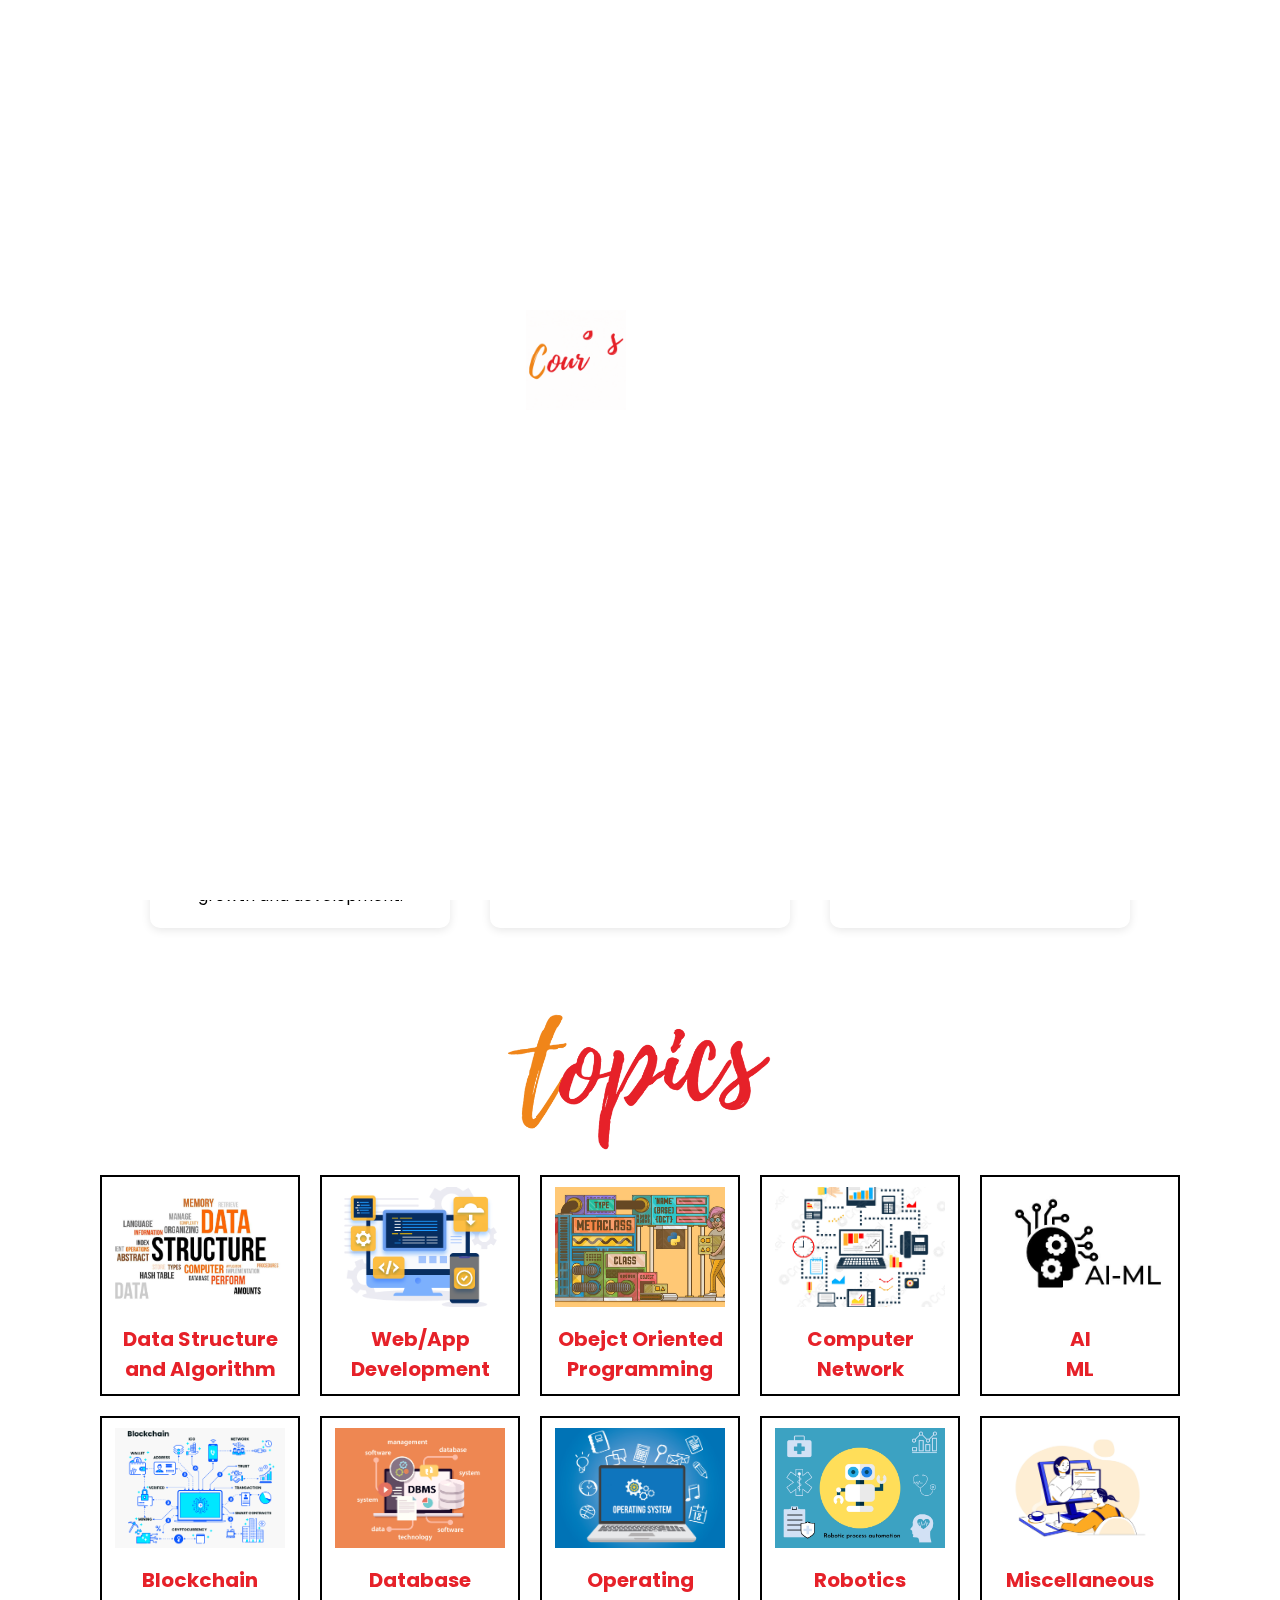
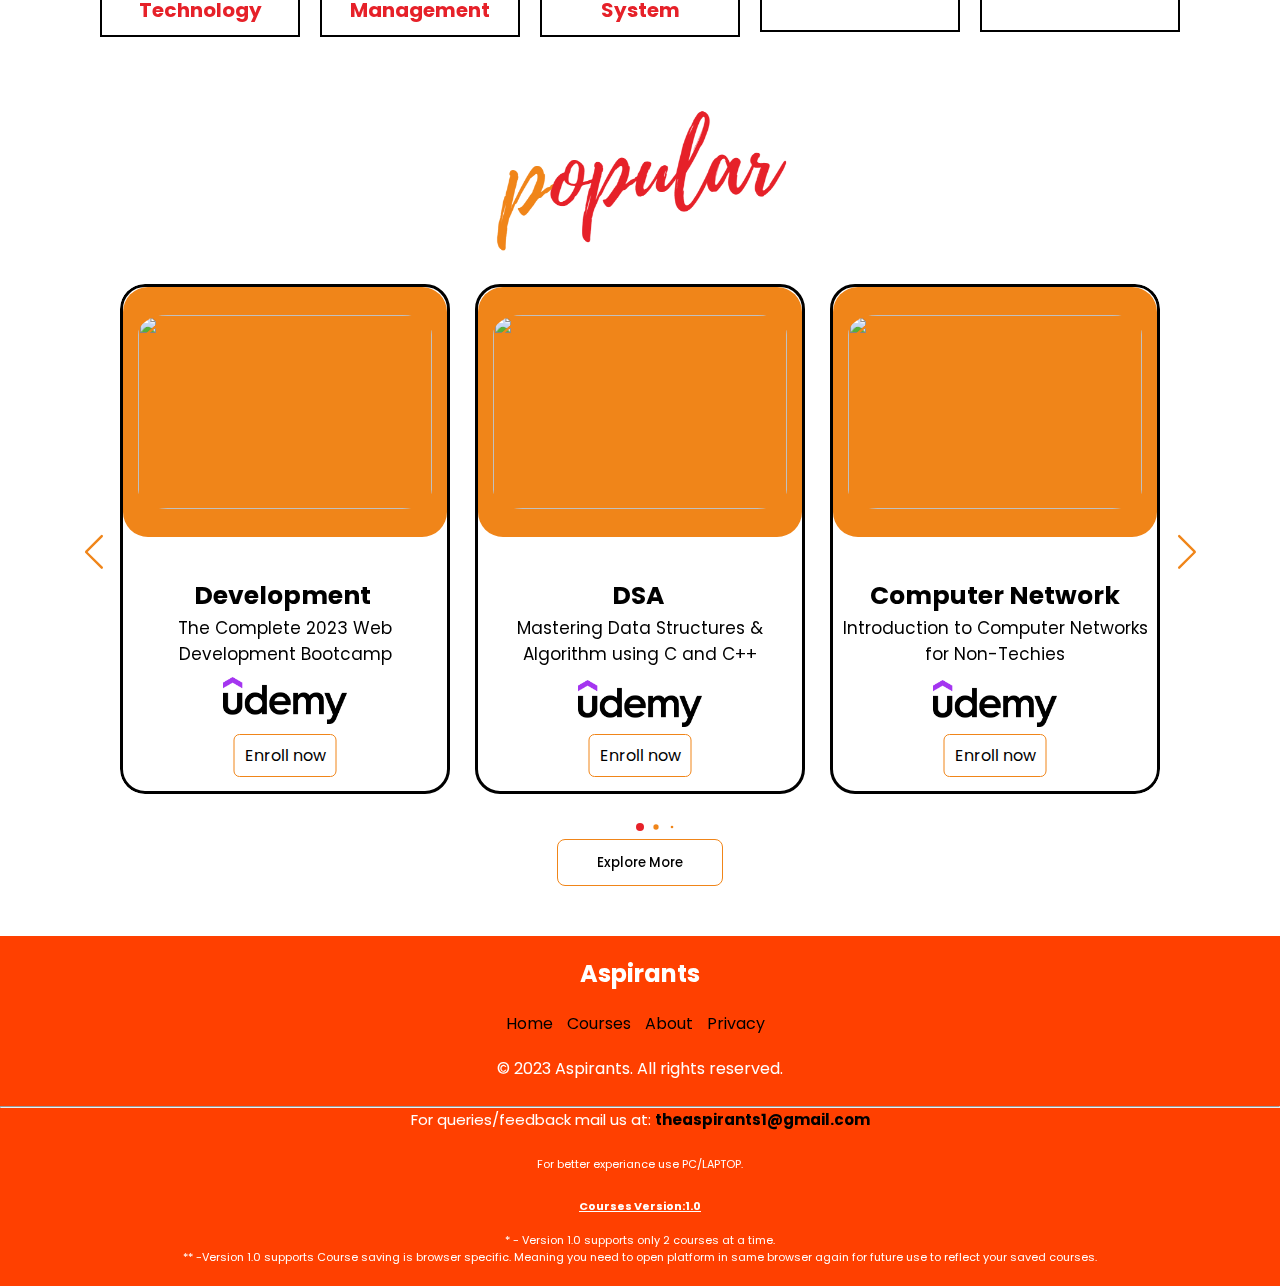
==== index.html @ cbcbfde6 "first commit" ====
<!DOCTYPE html>
<html>

<head>

  <!-- Google tag (gtag.js) -->
  <script async src="https://www.googletagmanager.com/gtag/js?id=G-E3HNRZ7V4F"></script>
  <script>
    window.dataLayer = window.dataLayer || [];
    function gtag(){dataLayer.push(arguments);}
    gtag('js', new Date());
  
    gtag('config', 'G-E3HNRZ7V4F');
  </script>


  
  <title>Courses by Aspirants</title>
  <link rel="shortcut icon" type="image/png" href="asp_v_om.png">
  <link rel="stylesheet" href="https://unpkg.com/swiper/swiper-bundle.min.css">
  <link rel="stylesheet" href="style.css">
  <link rel="stylesheet" href="style_new.css">
  <link rel="stylesheet" href="cart.css">
  <link rel="stylesheet" href="feature.css">
</head>

<body>

  <!--
    DEVELOPED BY-Vyom,Parth,Heet,Tirth
    THIS IS COURSE LISTING PLATFORM.
    SOLELY FOR PROJECT AND LEARNING PURPOSE 
    -->
    <!-- /*
    FINAL 
    */ -->

  
  <div id="loader">
    <div class="loader-logo"></div>
  </div>

  <div class="navbar">
    <div class="logo">
      <img src="asp_wide_crs.png" alt="Logo">
    </div>
    <div class="nav-links">
      <!-- Add your navigation links here -->
      <a href="index.html">Home</a>
      <a href="crs.html">Courses</a>
      <!-- <a href="about.html">About</a> -->
      <!-- <a href="ctc.html">Contact</a> -->
      <a href="cart.html"><img src="cart-2.png" id="cart-icon"></a><span id="cart-count"></span></a>
    </div>
  </div>

  <div class="main-body">
    <div class="container">
      <!-- <div class="logo-container">
        <img src="asp_v_om.png" alt="Aspirants Logo" class="logo">
      </div> -->
      <h1 class="main-title">Hey Aspirant..</h1>
      <p class="main-description">Welcome to our comprehensive course listing platform, where knowledge meets
        opportunity! We
        invite you to explore an extensive collection of courses from various disciplines and gain access to a world of
        learning like never before. Whether you are a student seeking to expand your academic horizons, a professional
        looking to enhance your skillset, or an individual passionate about personal growth, our platform offers a
        diverse range of courses to cater to your unique interests and goals.</p>
    </div>
  </div>

  <div class="feature-section">
    <div class="container">
      <div class="sec" id="sec_f">
        <img src="feature_banner.png" alt="" srcset="">
      </div>
      <div class="feature-cards">
        <div class="feature-card">
          <h3 class="feature-card-title">Wide Range of Courses</h3>
          <p class="feature-card-description"><b>Courses</b> platform gives access to over 1000
            diverse courses spanning a wide range of subjects, ensuring ample opportunities for intellectual growth and
            development.</p>
        </div>
        <div class="feature-card">
          <h3 class="feature-card-title">Comparision</h3>
          <p class="feature-card-description">You can add courses* for quick Comparision, and in new pop-up window you'll have side-by-side listing.</p>
        </div>
        <div class="feature-card">
          <h3 class="feature-card-title">Saving Courses</h3>
          <p class="feature-card-description">Now you can save courses and can access** them any time from save button on top-right corner.</p>
        </div>
        <!-- <div class="feature-card">
          <h3 class="feature-card-title">Centralization</h3>
          <p class="feature-card-description">We provide a one stop solution where you as a student and buyer has power to choose most right for you. No need to wander around many individual sites.</p>
        </div>
         -->
      </div>
    </div>
  </div>
  <div class="sec">
    <img src="topic.png" alt="" srcset="">
  </div>
  <div class="secondary">

    <script>
      function tagDirect(n) {
        forTagDirect = ["Data Structure and Algorithm", "Development",
          "OOPS", "Computer Network", "Machine Learning", "Blockchain",
          "DBMS", "Operating System",
          "Robotics", "Miscellaneous"];
        localStorage.setItem("inputValue", forTagDirect[n]);
      }
    </script>

    <a href="crs.html">
      <div class="topic-card" onclick="tagDirect(0)">
        <img src="dsa.jpg" alt="dsa">
        <h3>Data Structure and Algorithm</h3>
      </div>
    </a>

    <a href="crs.html">
      <div class="topic-card" onclick="tagDirect(1)">
        <img src="web_app.png" alt="Devlopment">
        <h3>Web/App Development</h3>
      </div>
    </a>

    <a href="crs.html">
      <div class="topic-card" onclick="tagDirect(2)">
        <img src="oop.jpg" alt="dsa">
        <h3>Obejct Oriented Programming</h3>
      </div>
    </a>

    <a href="crs.html">
      <div class="topic-card" onclick="tagDirect(3)">
        <img src="computer_network.jpg" alt="Computer Network">
        <h3>Computer Network</h3>
      </div>
    </a>

    <a href="crs.html">
      <div class="topic-card" onclick="tagDirect(4)">
        <img src="AI_ML.jpg" alt="AI/ML">
        <h3>AI<br>ML</h3>
      </div>
    </a>

    <a href="crs.html">
      <div class="topic-card" onclick="tagDirect(5)">
        <img src="blockchain.png" alt="Blockchain Technology">
        <h3>Blockchain Technology</h3>
      </div>
    </a>

    <a href="crs.html">
      <div class="topic-card" onclick="tagDirect(6)">
        <img src="DBMS.png" alt="DBMS">
        <h3>Database Management</h3>
      </div>
    </a>

    <a href="crs.html">
      <div class="topic-card" onclick="tagDirect(7)">
        <img src="os.jpg" alt="OS">
        <h3>Operating System</h3>
      </div>
    </a>

    <a href="crs.html">
      <div class="topic-card" onclick="tagDirect(8)">
        <img src="robotics.webp" alt="Robotics">
        <h3>Robotics</h3>
        <br>
      </div>
    </a>

    <a href="crs.html">
      <div class="topic-card" onclick="tagDirect(9)">
        <img src="miss-2.webp" alt="Miscellaneous">
        <h3>Miscellaneous</h3>
        <br>
      </div>
    </a>
  </div>







  <div class="sec">
    <img src="popular.png" alt="" srcset="" style="margin-top: 60px;">
  </div>
  <!-- <div id="cards-container"></div> -->
  <div class="body_new">
    <div class="slide-container swiper nw">
      <div class="slide-content" style="padding-right:0px;">
        <div class="card-wrapper swiper-wrapper">
          <div class="card-2 swiper-slide">

            <div class="image-content">
              <span class="overlay"></span>

              <div class="card-image">
                <img src="https://miro.medium.com/v2/resize:fit:750/0*QmxDMtQShSHGzC6v.jpg" alt="" class="card-img">
              </div>
            </div>

            <div class="card-content">
              <h2 class="name_new">Development</h2>
              <p class="description_new" style="margin-left:0px;margin-right:0px;">The Complete 2023 Web Development
                Bootcamp</p>
              <hr style="width: 0px; height: 10px;opacity: 0;">
              <img src="udemy.png" class="logo_new">
              <hr style="width: 0px; height: 17px;opacity: 0;">


            </div>
            <div class="naruto">
              <a href="https://www.udemy.com/course/the-complete-web-development-bootcamp/" target="_blank">
                <button class="button-2">Enroll now</button>
              </a>
            </div>
          </div>
          <div class="card-2 swiper-slide">
            <div class="image-content">
              <span class="overlay"></span>

              <div class="card-image">
                <img src="https://img-c.udemycdn.com/course/750x422/2121018_9de5_5.jpg" alt="" class="card-img">
              </div>
            </div>

            <div class="card-content">
              <h2 class="name_new">DSA</h2>
              <p class="description_new_dsa" style="margin-right:0px;margin-left:0px;">Mastering Data Structures &
                Algorithm using C and C++</p>
              <hr style="width: 0px; height: 13px;opacity: 0;">
              <img src="udemy.png" class="logo_new">
              <hr style="width: 0px; height: 13.5px;opacity: 0;">


            </div>
            <div class="naruto">

              <a href="https://www.udemy.com/course/datastructurescncpp/?utm_source=adwords&utm_medium=udemyads&utm_campaign=LongTail_la.EN_cc.INDIA&utm_content=deal4584&utm_term=_._ag_77882236463_._ad_533093955810_._kw__._de_c_._dm__._pl__._ti_dsa-1007766171312_._li_1007753_._pd__._&matchtype=&gclid=CjwKCAjwqZSlBhBwEiwAfoZUIH84Pq1VFcwDQSObyh7s375L75HfxCMCLvJiZz5rmFoZ-eI2v208ehoCTLYQAvD_BwE"
                target="_blank">
                <button class="button-2">Enroll now</button>
              </a>
            </div>
          </div>
          <div class="card-2 swiper-slide">
            <div class="image-content">
              <span class="overlay"></span>

              <div class="card-image">
                <img src="https://www.simplilearn.com/ice9/free_resources_article_thumb/Types_of_Networks_1.png" alt=""
                  class="card-img">
              </div>
            </div>

            <div class="card-content">
              <h2 class="name_new" style="margin-right:0px;margin-left:0px;">Computer Network</h2>
              <p class="description_new" style="margin-right:0px;margin-left:0px;">Introduction to Computer Networks for
                Non-Techies</p>
              <hr style="width: 0px; height: 13px;opacity: 0;">
              <img src="udemy.png" class="logo_new">
              <hr style="width: 0px; height: 17px;opacity: 0;">


            </div>
            <div class="naruto">

              <a href="https://www.udemy.com/course/introduction-to-computer-networks/?utm_source=adwords&utm_medium=udemyads&utm_campaign=LongTail_la.EN_cc.INDIA&utm_content=deal4584&utm_term=_._ag_77882236223_._ad_533093955804_._kw__._de_c_._dm__._pl__._ti_dsa-1007766171032_._li_1007753_._pd__._&matchtype=&gclid=CjwKCAjwqZSlBhBwEiwAfoZUICKw8AEDcfUSJJHLtjZYVicjCH7XZqqQIPWpttZb96fNe3O3aZDBFRoCKnQQAvD_BwE"
                target="_blank">
                <button class="button-2">Enroll now</button>
              </a>
            </div>
          </div>
          <div class="card-2 swiper-slide">
            <div class="image-content">
              <span class="overlay"></span>

              <div class="card-image">
                <img
                  src="https://img.freepik.com/premium-photo/blockchain-technology-with-abstract-background-blockchain-inscription-abstract-technology-cube-3d-render_120871-987.jpg?w=2000"
                  alt="" class="card-img">
              </div>
            </div>

            <div class="card-content">
              <h2 class="name_new">Block Chain</h2>
              <hr style="width: 0px; height: 10px;opacity: 0;">
              <p class="description_new" style="margin-left:0px;margin-right:0px;">Blockchain Specialization</p>
              <hr style="width: 0px; height: 42.3px;opacity: 0;">
              <img src="coursera.png" class="logo_new">
              <hr style="width: 0px; height: 18px;opacity: 0;">
              <!-- <hr style="width: 0px; height: 28.5px;opacity: 0;"> -->
            </div>
            <div class="naruto">

              <a href="https://www.coursera.org/specializations/blockchain" target="_blank">
                <button class="button-2">Enroll now</button>
              </a>
            </div>
          </div>
          <div class="card-2 swiper-slide">
            <div class="image-content">
              <span class="overlay"></span>

              <div class="card-image">
                <img src="https://aseanop.com/wp-content/uploads/2022/09/blog_template-copy-2a-1024x536.jpeg" alt=""
                  class="card-img">
              </div>
            </div>

            <div class="card-content">
              <h2 class="name_new">DBMS</h2>
              <p class="description_new" style="margin-left:0px;margin-right:0px;">Meta Database Engineer Professional
                Certificate</p>
              <hr style="width: 0px; height: 27px;opacity: 0;">
              <img src="coursera.png" class="logo_new">
              <hr style="width: 0px; height:17px;opacity: 0;">
              <!-- <hr style="width: 0px; height: 28.5px;opacity: 0;"> -->


            </div>
            <div class="naruto">

              <a href="https://www.coursera.org/professional-certificates/meta-database-engineer" target="_blank">
                <button class="button-2">Enroll now</button>
              </a>
            </div>
          </div>
          <div class="card-2 swiper-slide">
            <div class="image-content">
              <span class="overlay"></span>

              <div class="card-image">
                <img src="https://img-b.udemycdn.com/course/480x270/4968604_6e98.jpg" alt="" class="card-img">
              </div>
            </div>

            <div class="card-content">
              <h2 class="name_new" style="margin-left:0px;margin-right:0px;">Operating System</h2>
              <p class="description_new">Operating system concepts-3</p>
              <hr style="width: 0px; height: 12.5px;opacity: 0;">
              <img src="udemy.png" class="logo_new">
              <hr style="width: 0px; height: 25px;opacity: 0;">


            </div>
            <div class="naruto">

              <a href="https://www.udemy.com/course/operating-system-concepts-3/" target="_blank">
                <button class="button-2">Enroll now</button>
              </a>
            </div>
          </div>
          <div class="card-2 swiper-slide">
            <div class="image-content">
              <span class="overlay"></span>

              <div class="card-image">
                <img src="https://www.p1technology.com.au/uploads/117/90/10-steps-cyber-security.jpg" alt=""
                  class="card-img">
              </div>
            </div>

            <div class="card-content">
              <h2 class="name_new">Cyber Security</h2>
              <p class="description_new" style="margin-right:0px;margin-left:0px;">Google Cybersecurity Professional
                Certificate</p>
              <hr style="width: 0px; height: 25px;opacity: 0;">

              <img src="coursera.png" class="logo_new">
              <hr style="width: 0px; height:20px;opacity: 0;">


            </div>
            <div class="naruto">
              <!-- <hr style="width: 0px; height: 27px;opacity: 0;"> -->

              <a href="https://www.coursera.org/professional-certificates/google-cybersecurity" target="_blank">
                <button class="button-2">Enroll now</button>
              </a>
            </div>
          </div>
          <div class="card-2 swiper-slide">

            <div class="image-content">
              <span class="overlay"></span>

              <div class="card-image">
                <img src="https://miro.medium.com/v2/resize:fit:1200/0*KAMIFdltK1EmKGMw.jpg" alt="" class="card-img">
              </div>
            </div>

            <div class="card-content">
              <h2 class="name_new">AI/ML</h2>
              <p class="description_new" style="margin-left:0px;margin-right:0px;"">Supervised Machine Learning: Regression and Classification</p>
              <hr style=" width: 0px; height:25px;opacity: 0;">

                <img src="coursera.png" class="logo_new">
                <hr style="width: 0px; height:20px;opacity: 0;">
            </div>
            <div class="naruto">
              <a href="https://www.coursera.org/learn/machine-learning?utm_source=gg&utm_medium=sem&utm_campaign=B2C_INDIA__branded_FTCOF__arte&utm_content=B2C&campaignid=18216928764&adgroupid=141296025792&device=c&keyword=coursera%20machine%20learning%20course&matchtype=b&network=g&devicemodel=&adpostion=&creativeid=619458216884&hide_mobile_promo&gclid=CjwKCAjw-7OlBhB8EiwAnoOEk-xZRg5HDhQa-KLJ_BZdiserfAlSjl5kozj_S6ehi47fpVfonbD0dRoCBOoQAvD_BwE"
                target="_blank">
                <button class="button-2">Enroll now</button>
              </a>
            </div>

          </div>
          <div class="card-2 swiper-slide">

            <div class="image-content">
              <span class="overlay"></span>

              <div class="card-image">
                <img src="https://img-c.udemycdn.com/course/750x422/2776760_f176_10.jpg" alt="" class="card-img">
              </div>
            </div>

            <div class="card-content">
              <h2 class="name_new">Python</h2>
              <p class="description_new" style="margin-right:0px;margin-left:0px;">100 Days of Code: The Complete Python
                pro Bootcamp</p>
              <hr style="width: 0px; height: 10px;opacity: 0;">
              <img src="udemy.png" class="logo_new">
            </div>
            <div class="naruto"> <a
                href="https://www.udemy.com/course/100-days-of-code/?utm_source=adwords&utm_medium=udemyads&utm_campaign=Coding_v.PROF_la.EN_cc.INDIA_ti.NA&utm_content=deal4584&utm_term=_._ag_121579287056_._ad_556140767172_._kw_classes+for+coding_._de_c_._dm__._pl__._ti_kwd-12809725149_._li_1007753_._pd__._&matchtype=b&gclid=CjwKCAjwqZSlBhBwEiwAfoZUIEZ6OVfcshkpIvYc3mldAHTF9ZYAyDozaV5vUqNKLr7j-XMTeHbCUhoC1B4QAvD_BwE"
                target="_blank">
                <!-- <div class="naruto"> -->
                <button class="button-2">Enroll now</button>
              </a>
            </div>
          </div>
        </div>
      </div>
      <br>
      <div class="swiper-button-next swiper-navBtn"></div>
      <div class="swiper-button-prev swiper-navBtn"></div>
      <div class="swiper-pagination"></div>
    </div>
  </div>
  <div class="ll">
    <a href="crs.html"><button class="button_more">Explore More</button>
    </a>
  </div>



 



  
  <br>
  <br>
  <footer class="footer">
    <div class="container">
      <div class="footer-logo">
        <h2>Aspirants</h2>
      </div>
      <div class="footer-links">
        <a href="index.html">Home</a>
        <a href="crs.html">Courses</a>
        <a href="about.html">About</a>
        <!-- <a href="ctc.html">Contact</a> -->
        <a href="privacy.html">Privacy</a>
      </div>
    </div>
    <div class="footer-bottom">
      <p>&copy; 2023 Aspirants. All rights reserved.</p>
      <br>
      <hr>
      <div class="disclaimer">
        <p class="d1">For queries/feedback mail us at: <b><a
              href="mailto:theaspirants1@gmail.com">theaspirants1@gmail.com</a></b>
        </p>
        <br>
        <p class="d2">
          For better experiance use PC/LAPTOP.
        </p>
        <br>
        <p class="d3">
          <b><u>Courses Version:1.0</u></b>
          <br>
          <br>
          * - Version 1.0 supports only 2 courses at a time.
          <br>
          ** -Version 1.0 supports Course saving is browser specific. Meaning you need to open platform in same browser again for future use to reflect your saved courses.
        </p>
      </div>
    </div>
  </footer>


  <!-- <script src="script.js"></script> -->

  <script src="https://ajax.googleapis.com/ajax/libs/jquery/3.7.0/jquery.min.js"></script>
  <!-- the position of this jquery scipt always before the index.js script.. -->
  <!-- <script src="new.js" charset="utf-8"></script> -->
  <script src="script.js" charset="utf-8"></script>
  <script src="https://unpkg.com/swiper/swiper-bundle.min.js"></script>
  <script src="script_new.js" charset="utf-8"></script>
  <script src="loading.js"></script>
  <script src="cart.js"></script>
</body>

</html>
---- style.css ----
/* COLORS-------------
red/orng #E62129
yellow #F08519
------------------- */
* {
  font-family: 'Segoe UI', Tahoma, Geneva, Verdana, sans-serif;
}

/* main body section */
.main-body {
  padding: 50px 0;
}
#cart-icon{
  height: 25px;
  width: 25px;
  /* float: right; */
  vertical-align:middle;
  mix-blend-mode: multiply;
}
#nocourses {
  align-items: center;
  border: 2px solid black;
}

.container {
  max-width: 1200px;
  margin: 0 auto;
  text-align: center;
}

.logo-container {
  /* margin-bottom: 0px; */
}

.logo {
  max-width: 150px;
}


.main-title {
  font-size: 50px;
  color: #000000;
  margin-bottom: 20px;
}


.card {
  display: inline-block;
  width: 300px;
  /* Adjust the width as per your requirement */
  margin-right: 20px;
  /* Adjust the margin as per your requirement */
}

.main-description {
  font-size: 20px;
  color: #000000;
  text-align: center;
  text-align: justify;
  margin-left: 80px;
  margin-right: 80px;
}


.instructor {
  margin-top: 10px;
  font-size: 18px;
  font-weight: 500;
  margin-bottom: 6px;
  width: fit-content;
}

.rating {
  font-size: 14px;
  margin-top: 10px;
  margin-bottom: 20px;
  width: fit-content;
  /* border: 2px solid black; */
  padding: 2px;
}

.star {
  /* all:unset; */
  display: inline-block;
  width: 20px;
  height: 20px;
  background-image: url('star-removebg-preview.png');
  /* Replace with the path to your star icon image */
  background-size: cover;
  border: none;
}

.filled {
  background-position: 0 0;
  border: none;
}

.course-image {
  width: 100%;
  max-width: 300px;
  height: auto;
  margin-top: 10px;
  margin-bottom: 10px;
}


.card.udemy {
  /* background-image: url(udemy.png); */

}

.card-bg {
  position: relative;
  background-size: cover;
  background-position: center;
  pointer-events: none;

}

.card-bg.geeksforgeeks {
  background-image: url('gfg.png');
  height: 20px;
  width: 40px;
  align-self: center;
  /* margin-left: 10px; */
  position: relative;
}

.card-bg.udemy {
  background-image: url('udemy.png');
  height: 34px;
  width: 90px;
  position: relative;
}

.card-bg.coursera {
  position: relative;
  background-image: url('coursera.png');
  height: 13px;
  width: 95px;
}


.card-bg.alison {
  position: relative;
  background-image: url('alison.svg');
  height: 33px;
  width: 97px;
}

.card-bg.youtube {
  position: relative;
  background-image: url('youtube.png');
  height: 25px;
  width: 92px;
}

.card-bg.domestika {
  position: relative;
  background-image: url('domestika.png');
  height: 18px;
  width: 95px;
}

/* secondary bodies */

.secondary {
  display: flex;
  flex-wrap: wrap;
  justify-content: center;
  background-color: #ffffff;
}

.sec {
  text-align: center;
}

.sec img {
  position: relative;
  height: 150px;
}
#sec_f img{
  /* background-color: #E62129; */
  height: 120px;
}
.sec-2 {
  margin-top: 50px;
  text-align: center;
}

.sec-2 img {
  position: relative;

  height: 170px;
}

a {
  text-decoration: none;
}

.topic-card {

  width: 200px;
  margin: 10px;
  padding: 10px;
  background-color: #ffffff;
  text-align: center;
  transition: all 0.9s ease;
  border: 2px solid #000000;
}

.topic-card img {
  width: 170px;
  height: 120px;
  object-fit: cover;
  /* border-radius: 50%; */
  margin-bottom: 10px;
  /* border-bottom: 10px solid #F08519; */
}

.topic-card h3 {
  font-size: 20px;
  font-weight: bold;
  color: #E62129;
  /* background-color: #ff4000; */
  transition: all 0.5sec ease-in-out;
}

.topic-card:hover {
  background-color: #F08519;
  color: #000000;
  transform: scale(1.1);
}

.topic-card:hover h3 {
  font-weight: bold;
  color: #ffffff;
}


/* loading animation */
 #loader {
    display: block;
    position: fixed;
    top: 0;
    left: 0;
    width: 100%;
    height: 100%;
    background-color: #ffffff;
    z-index: 9999;
  }
  
  .loader-logo {
    display: block;
    position: absolute;
    top: 40%;
    left: 45%;
    transform: translate(-50%, -50%);
    width: 100px;
    height: 100px;
    background-image: url('Courses_animation.gif');
    background-size: cover;
    background-repeat: no-repeat;
    background-position: center;
    animation: loader 1.5s linear infinite;
  }

@keyframes loader {
  0% {
    transform: scale(3);
    opacity: 1;
  }

  50% {
    transform: scale(1.5);
    opacity: 0.5;
  }

  100% {
    transform: scale(3);
    opacity: 1;
  }
}

/* loading animation */
#filter-container {
  margin-bottom: 20px;
  font-family: 'Segoe UI', Tahoma, Geneva, Verdana, sans-serif;
  border: 2px solid black;
  width: fit-content;
  padding: 2px;
}

#filter-container select {
  margin-left: 10px;
  font-family: 'Segoe UI', Tahoma, Geneva, Verdana, sans-serif;
  width: fit-content;
  color: white;
  background-color: #000000;
}

#fl {
  display: inline;
  margin-right: 20px;
}

.navbar {
  width: 100%;
  background-color: #fcfcfc;
  padding: 10px;
  display: flex;
  justify-content: space-between;
  align-items: center;
  border: 2px solid black;
  margin-bottom: 20px;
}

.nav-links a {
  font-size: 20px;
  margin-right: 35px;
  color: #000000;
  text-decoration: none;
  font-weight: 500;
}

.nav-links a:hover {
  /* border: 2px solid #F08519; */
  color: #ff4000;
}

/* Logo styles */
.logo img {
  height: 100px;
}



#cards-container {
  display: grid;
  grid-template-columns: repeat(auto-fill, minmax(300px, 1fr));
  grid-gap: 20px;
  position: relative;
}

#carousel-cont {
  display: inline-flex;
  grid-template-columns: repeat(auto-fill, minmax(300px, 1fr));
  grid-gap: 20px;
}

.card:hover {
  /* background-color: #ff4000; */
}

.card {
  background-color: #ffffff;
  border: 2px solid #000000;
  border-radius: 2px;
  padding: 15px;
  margin-bottom: 20px;
  width: 300px;
  box-shadow: 0 2px 5px rgba(0, 0, 0, 0.1);
  position: relative;
}

/* .card-content{
  position: relative;
  z-index: 1;
} */
.title {
  width: fit-content;
  border: 2px solid black;
  background-color: #ff4000;
  color: white;
  font-size: 16px;
  font-weight: bold;
  padding: 5px;
  margin-bottom: 10px;
}

.subtitle {
  font-size: 20px;
  color: #000000;
  margin-bottom: 8px;
}

.price {
  font-size: 18px;
  font-weight: bold;
  margin-bottom: 10px;
  color: #F08519;
}

.tags {
  width: fit-content;
  padding: 2px;
  margin-top: 10px;
  font-size: 19px;
  font-weight: bold;
  color: #F08519;
  border: 2px solid black;
}

.button {
  padding: 8px 12px;
  background-color: #F08519;
  color: #ffffff;
  border: 2px solid black;
  border-radius: 3px;
  text-decoration: none;
  font-size: 14px;
  font-weight: bold;
  /* transition: background-color 0.3s ease; */

}

.button:hover {
  background-color: #000000;
  color: #ffffff;
}

.button:active {
  background-color: #d18f0c;
}


/* footer styles */
.footer {
  background-color: #ff4000;
  padding: 20px 0;
  text-align: center;
}

.container {
  max-width: 1200px;
  margin: 0 auto;
}

#priv {
  /* text-justify: auto; */
  margin-left: 100px;
  margin-right: 100px;
}

#priv p {
  text-align: justify;
  color: black;
}

#priv h1 {
  text-align: center;
  font-size: 250%;
}

.footer-logo h2 {
  font-size: 24px;
  color: #ffffff;
}

.footer-links {
  margin-top: 20px;
}

.footer-links a {
  margin-right: 10px;
  color: #000000;
  text-decoration: none;
}

.footer-bottom {
  margin-top: 20px;
  color: #ffffff;
}

.disclaimer{
  position: relative;
  /* text-align: left;
  margin-left: 10px; */
  /* font-size: 11px; */
}
.disclaimer a{
  text-decoration: none;
  color:#000000
}
.d1{
  font-size: 15px;
}
.d2{
  font-size: 11px;
  /* text-align: left; */
}
.d3{
  font-size: 11px;
}
/* b{
  text-decoration: none;
  color:white
} */
---- style_new.css ----
/* Google Fonts - Poppins */
@import url('https://fonts.googleapis.com/css2?family=Poppins:wght@300;400;500;600&display=swap');

* {
  margin: 0;
  padding: 0;
  box-sizing: border-box;
  font-family: 'Poppins', sans-serif;
}

.body_new {
  /* min-height: 100vh; */
  display: flex;
  align-items: center;
  justify-content: center;
  background-color: #FFF;
}

.slide-container {
  max-width: 1120px;
  width: 100%;
  padding: 20px 0;
  /* display: flex;
  flex-wrap: wrap;
  justify-content: space-between; */
}

.slide-content {
  margin: 0 40px;
  padding-right: 20px;
  overflow: hidden;
  border-radius: 25px;

}

.card-2 {
  border-radius: 25px;
  background-color: #FFF;
  border-style: solid;
  border-color: black;
}

/* .card-2:hover {
  box-shadow: 0 5px 10px #E62129;
} */

.image-content,
.card-content {
  display: flex;
  flex-direction: column;
  align-items: center;
  position: relative;
  /* padding: 10px 14px; */
  margin-bottom: 40px;
  /* border-radius: 25px; */
}

.image-content {
  position: relative;
  row-gap: 5px;
  padding: 25px 0;
}

.overlay {
  position: absolute;
  left: 0;
  top: 0;
  height: 100%;
  width: 100%;
  background-color: #F08519;
  border-radius: 25px 25px 25px 25px;
}

/* .overlay::before,
.overlay::after {
  content: '';
  position: absolute;
  right: 0;
  bottom: -40px;
  height: 40px;
  width: 40px;
  background-color: #F08519;
} */

/* .overlay::after {
  border-radius: 0 25px 0 0;
  background-color: #FFF;
} */

.card-image {
  position: relative;
  height: 200px;
  width: 300px;
  border-radius: 25px;
  /* border-radius: 50%; */
  /* background: #FFF; */
  padding: 3px;
}

.card-image .card-img {
  height: 100%;
  /* width: 100%; */
  /* object-fit: cover; */
  border-radius: 10%;
  /* border: 4px solid; */
}

.name_new {
  font-size: 25px;
  font-weight: bolder;
  /* display: flex; */
  color: black;
  text-align: center;
  text-justify: inter-ideograph;
  margin-left: 30px;
  margin-right: 35px;
}

/*.description {
  font-size: 14px;
  color: #707070;
  text-align: center;
} */
/* .naruto {
  position: relative;
} */

/* display: flex;
  justify-content: center;
  align-items: center;
  height: 40px;

} */

.button-2 {
  /* border: none; */
  /* display: inline-flexbox; */
  font-size: 16px;
  color: black;
  padding: 8px 10px;
  background-color: #FFF;
  border-radius: 6px;
  margin-bottom: 14px;
  cursor: pointer;
  transition: all 0.32s ease-in-out;
  position: absolute;
  bottom: 0px;
  border: 1px solid #F08519;

  /* Adjust the value as per your preference */
  left: 50%;
  transform: translateX(-50%);
  /* position: absolute;
  bottom: 8px; */
  /* top: 300px; */
  /* margin-right: 400px; */
  /* margin-left: 160px; */
  /* padding: 20px; */
  /* margin: auto; */
  /* Adjust the positioning as desired */
  /* justify-content: center; */

  /* transform: translateX(-50%); */
  /* padding-right: 50px; */
  /* padding: 10px 20px;
  background-color: #F08519;
  color: #fff;
  cursor: pointer;
  border: none;
  border-radius: 6px; */
  /* transition: all 0.3s ease; */

}

/* .button-2:hover */
.button-2:hover {
  background: #E62129;
  color: #FFF;
}

.swiper-navBtn {
  color: #F08519;
  transition: color 0.3s ease;
}

.swiper-navBtn:hover {
  color: #E62129;
}

.swiper-navBtn::before,
.swiper-navBtn::after {
  font-size: 35px;
}

.swiper-button-next {
  right: 0;
}

.swiper-button-prev {
  left: 0;
}

.swiper-pagination-bullet {
  background-color: #F08519;
  opacity: 1;
}

.swiper-pagination-bullet-active {
  background-color: #E62129;
}

@media screen and (max-width: 768px) {
  .slide-content {
    margin: 0 10px;
  }

  .swiper-navBtn {
    display: none;
  }

  /* .name_new {
    /* margin-left: 0;
    */
  /* text-align: center;
  } */
}

.description_new {
  font-size: 17px;
  color: #000000;
  display: flex;
  text-align: center;
  text-justify: inter-ideograph;
  margin-left: 30px;
  margin-right: 35px;
}

/* .name_new {
  font-weight: bold;
  font-size: auto;
  text-align: center;
}*/

.logo_new {
  max-width: 125px;
  /* display: flex; */
  /* object-fit: contain; */
  /* margin-right: 10px; */
  /* margin-bottom: 0; */
}

.description_new_dsa {
  font-size: 17px;
  color: #000000;
  display: flex;
  text-align: center;
  text-justify: inter-ideograph;
  margin-left: 25px;
  margin-right: 25px;
}

.nw {
  /* .card-container { */
  display: flex;
  flex-wrap: wrap;
  justify-content: space-between;
  /* } */
}

@media screen and (max-width: 768px) {
  .card-2 {
    width: 100%;
    /* Adjust the card width to occupy full width on smaller screens */
  }

  /* .card-image {
    width: 200px;
  } */
}

/* .button_more {
  border: none; */
/* display: inline-flexbox; */
/* font-size: 16px;
  color: #FFF;
  padding: 8px 10px;
  padding-right: 50px;
  padding-left: 50px;
  background-color: #F08519;
  border-radius: 6px;
  margin-top: 10px;
  margin-bottom: 14px;
  transition: all 0.3s ease;
  margin-left: 38%;
} */

.ll {
  /* position: absolute; */
  /* margin-bottom: 0px;
  align-items: center; */
  display: flex;
  justify-content: center;
  align-items: center;
  /* height: 100vh; */
  /* margin-bottom: 100px; */


}

.button_more {
  background: #FFF;
  border: 1px solid #F08519;
  border-radius: 8px;
  color: black;
  /* display: inline-block; */
  font-weight: 500;
  display: flex;
  overflow: hidden;
  padding: 12.5px 39px;
  /* position: relative; */
  transition: all .5s ease-in-out;
  /* margin-right: auto; */
  /* margin-left: 40%; */
  /* margin-right: 50%; */
  cursor: pointer;
  /* align-items: center; */
}

/* .ll {
  position: absolute;
} */

.button_more:hover {
  background-color: #E62129;
  color: #FFF;

  /* position: relative; */
}

@media screen and (max-width: 1110px) {
  .card-img {
    /* width: none; */
    width: 248px;
    margin-left: 23px;
  }
}

@media screen and (min-width: 1110px) {
  .card-image .card-img {
    width: 100%;
    object-fit: cover;
  }
}
---- cart.css ----
* {
  box-sizing: border-box;
}

#cart-count{
    font-size: 15px;
    position: absolute;
    right: 35px;
    top: 47px;
    border-radius: 50%;
    height: 20px;
    width: 20px;
    color: white;
    background-color: black;
    text-align: center;
  
}

#crs-disp{
  color:red;
  font-size:20px;
}
body {
  /* font-family: 'Segoe UI', Tahoma, Geneva, Verdana, sans-serif; */
  margin: 0;
  padding: 0;
}
.msg{
  text-align:center;
}
#empty-cart-message{
  text-align:center;
}
.container {
  max-width: 1200px;
  margin: 0 auto;
  padding: 0 20px;
}

#cart-items-container {
  display: grid;
  grid-template-columns: repeat(auto-fill, minmax(300px, 1fr));
  grid-gap: 20px;
  position: relative;
}

.cart-item {
  position: relative;
  border: 2px solid #000000;
  border-radius: 20px;
  padding: 15px;
  margin: 10px;
  display: flex;
  flex-direction: column;
  justify-content: space-between;
  align-items: center;
  text-align: center;
  max-width: 300px;
  background: linear-gradient(to right, white 50%, #fff8a8 50%);
  background-position: left bottom;
  background-size: 200% 100%;
  transition: all 1s ease;
}

.cart-item:hover {
  box-shadow: 0 5px 10px black;
  background-position: right bottom;
  transform: scale(1.05);
  cursor: url(asp-v-99cur.cur), auto;
}
.course-image {
  width: 100%;
  max-height: 200px;
  object-fit: cover;
  border-radius: 10px;
  /* margin-bottom: 10px; */
}
.cart-item h3 {
  font-size: 16px;
  font-weight: bold;
  color: #ff4000;
  border: 2px solid black;
  border-radius: 10px;
  padding-bottom: 10px;
  padding-top: 10px;
}

.cart-item p {
  font-family: 'Times New Roman', Times, serif;
  display: inline-block;
  vertical-align: middle;
  font-size: 20px;
  color: #060606;
  float: right;
}

.cart-item a {
  font-family: 'Times New Roman', Times, serif;
  background-color:#F08519;
  display: inline-block;
  vertical-align: middle;
  font-size: 20px;
  color: #ffffff;
  text-decoration: none;
  border: 2px solid black;
  border-radius: 10px;
  padding: 5px 10px;
  margin-top: 10px;
}

.cart-item a:hover {
  background-color: #000000;
  color: #ffffff;
}

.cart-item p:nth-child(3) {
  font-weight: bold;
  margin-top: 10px;
}

.cart-item p:nth-child(4) {
  margin-top: 10px;
}

.cart-item p:nth-child(5) {
  margin-top: 10px;
}

.cart-item p:nth-child(6) {
  margin-top: 10px;
}

.cart-item p:nth-child(7) {
  margin-top: 10px;
}

.cart-item p:nth-child(8) {
  margin-top: 10px;
}

.cart-item p:nth-child(9) {
  margin-top: 10px;
}

.cart-item p:nth-child(10) {
  margin-top: 10px;
}

.cart-item p:nth-child(11) {
  margin-top: 10px;
}

.cart-item p:nth-child(12) {
  margin-top: 10px;
}

.cart-item p:nth-child(13) {
  margin-top: 10px;
}

.cart-item p:nth-child(14) {
  margin-top: 10px;
}

.cart-item p:nth-child(15) {
  margin-top: 10px;
}

.cart-item p:nth-child(16) {
  margin-top: 10px;
}

.cart-item p:nth-child(17) {
  margin-top: 10px;
}

.cart-item p:nth-child(18) {
  margin-top: 10px;
}

.cart-item p:nth-child(19) {
  margin-top: 10px;
}

.cart-item p:nth-child(20) {
  margin-top: 10px;
}

.remove-from-cart {
  padding: 8px 12px;
  background-color: #F08519;
  color: #ffffff;
  border: 2px solid black;
  border-radius: 10px;
  text-decoration: none;
  font-size: 14px;
  font-weight: bold;
  transition: background-color 0.3s ease;
  margin-top: 20px;
  cursor: pointer;
}

.remove-from-cart:hover {
  background-color: #000000;
}

.remove-all {
  height:50px;
  width:;
  /* width:10px; */
  padding: 8px 12px;
  background-color: #F08519;
  color: #ffffff;
  border: 2px solid black;
  border-radius: 10px;
  text-decoration: none;
  font-size: 14px;
  font-weight: bold;
  transition: background-color 0.3s ease;
  margin-top: 20px;
  cursor: pointer;
}

.remove-all:hover {
  background-color: #000000;
}
---- feature.css ----
/* CSS for the Feature Section */

.feature-section {
  background-color: #ffffff;
  padding: 60px 0;
}

.container {
  max-width: 1200px;
  margin: 0 auto;
  padding: 0 15px;
}

.feature-title {
  text-align: center;
  font-size: 28px;
  color: #000000;
  margin-bottom: 40px;
}

.feature-cards {
  display: flex;
  flex-wrap: wrap;
  justify-content: center;
}

.feature-card {
  width: 300px;
  margin: 20px;
  padding: 20px;
  background-color: #ffffff;
  border-radius: 10px;
  box-shadow: 0 2px 10px rgba(0, 0, 0, 0.1);
  text-align: center;
}

.feature-card img {
  max-width: 100px;
  margin-bottom: 20px;
}

.feature-card h3 {
  font-size: 20px;
  color: #000000;
  margin-bottom: 10px;
}

.feature-card p {
  font-size: 16px;
  color: #000000;
  line-height: 1.5;
  
}

/* Hover effect for feature cards */

.feature-card:hover {
  transform: translateY(-5px);
  box-shadow: 0 5px 20px rgba(0, 0, 0, 0.2);
  transition: transform 1s ease;
  background-color: #ebebeb;
}
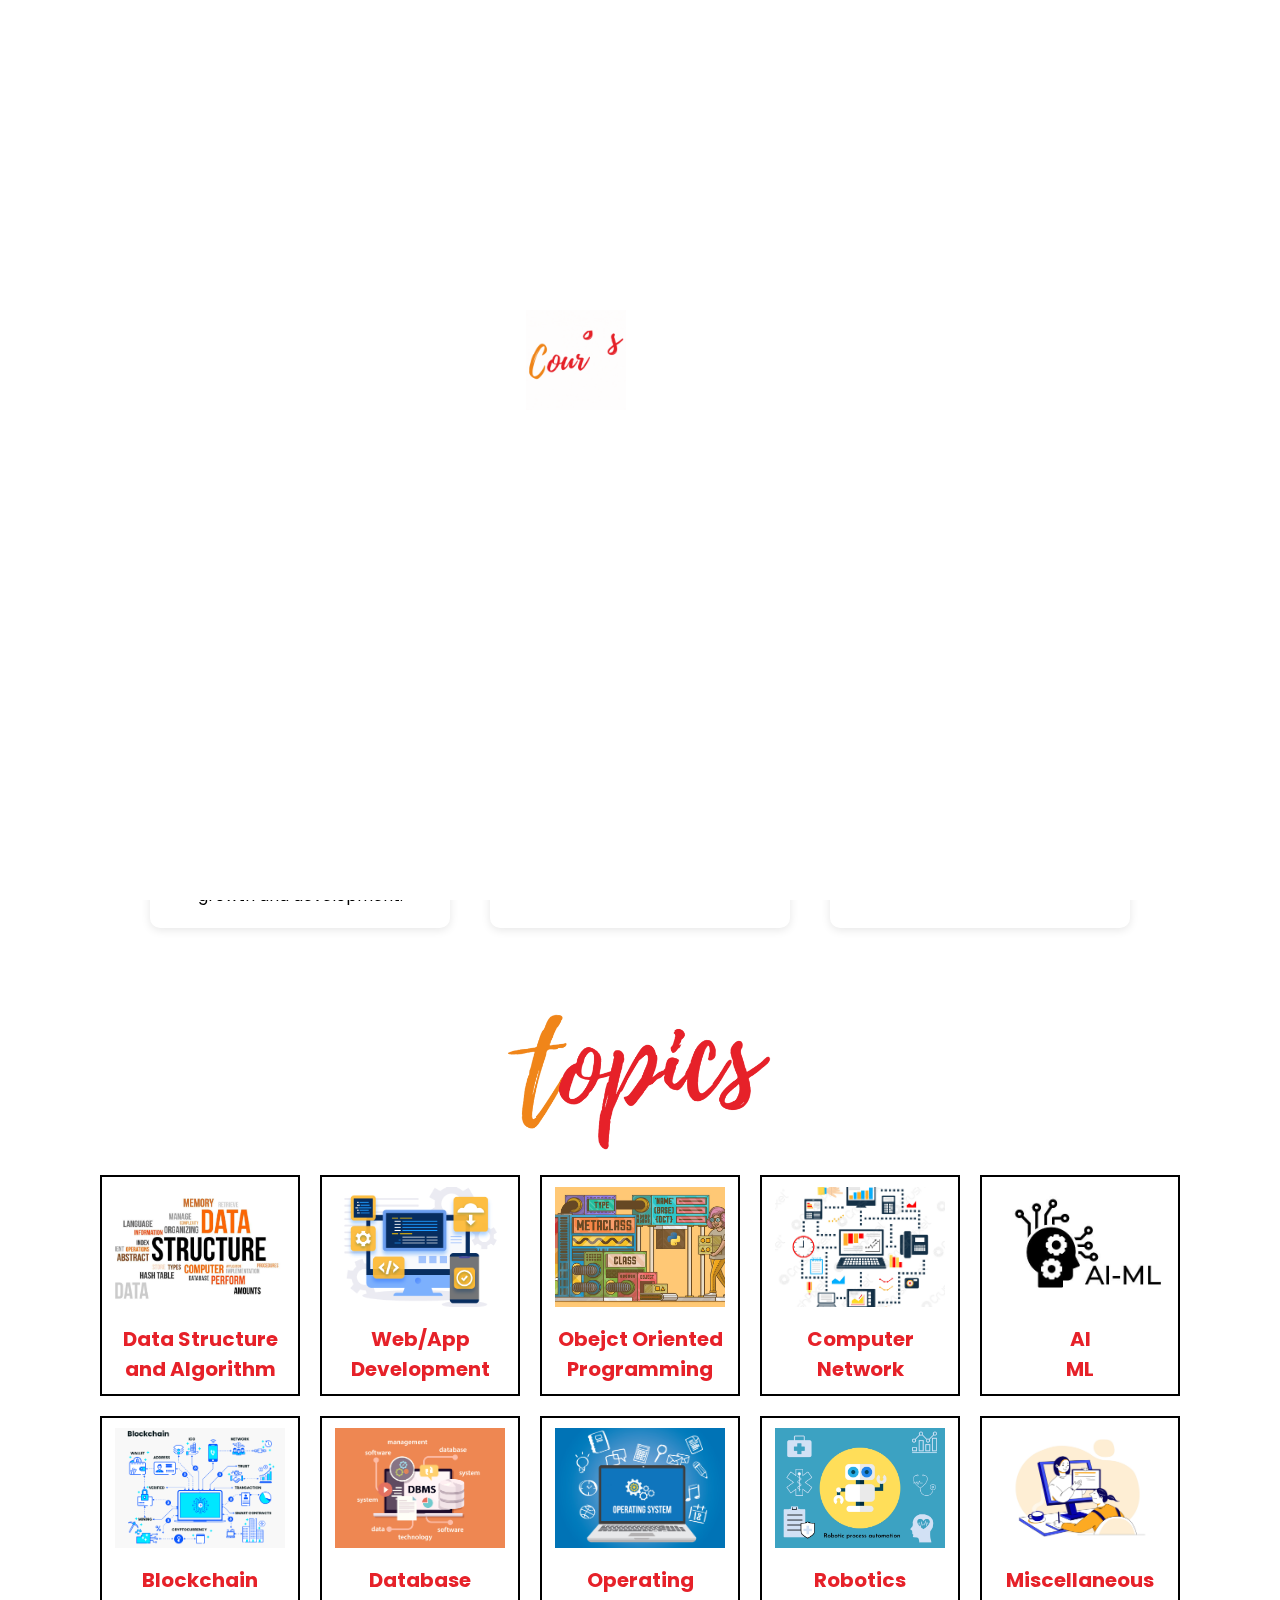
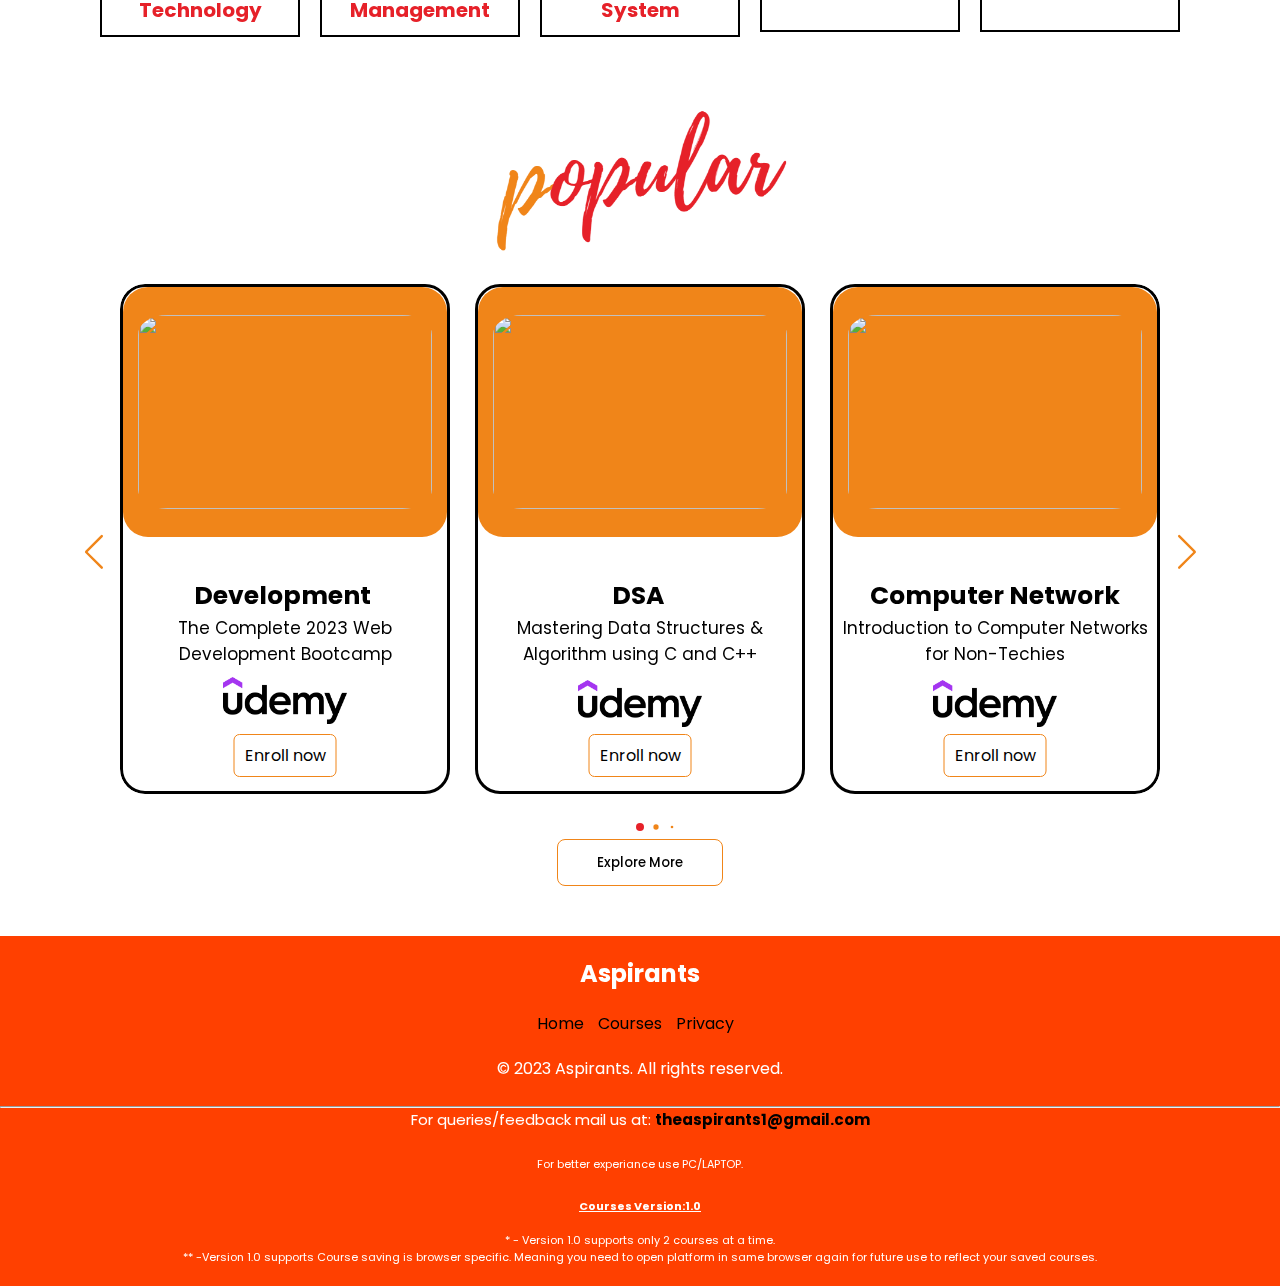
==== commit df866736: "first commit" ====
--- a/index.html
+++ b/index.html
@@ -470,7 +470,7 @@
       <div class="footer-links">
         <a href="index.html">Home</a>
         <a href="crs.html">Courses</a>
-        <a href="about.html">About</a>
+        <!-- <a href="about.html">About</a> -->
         <!-- <a href="ctc.html">Contact</a> -->
         <a href="privacy.html">Privacy</a>
       </div>
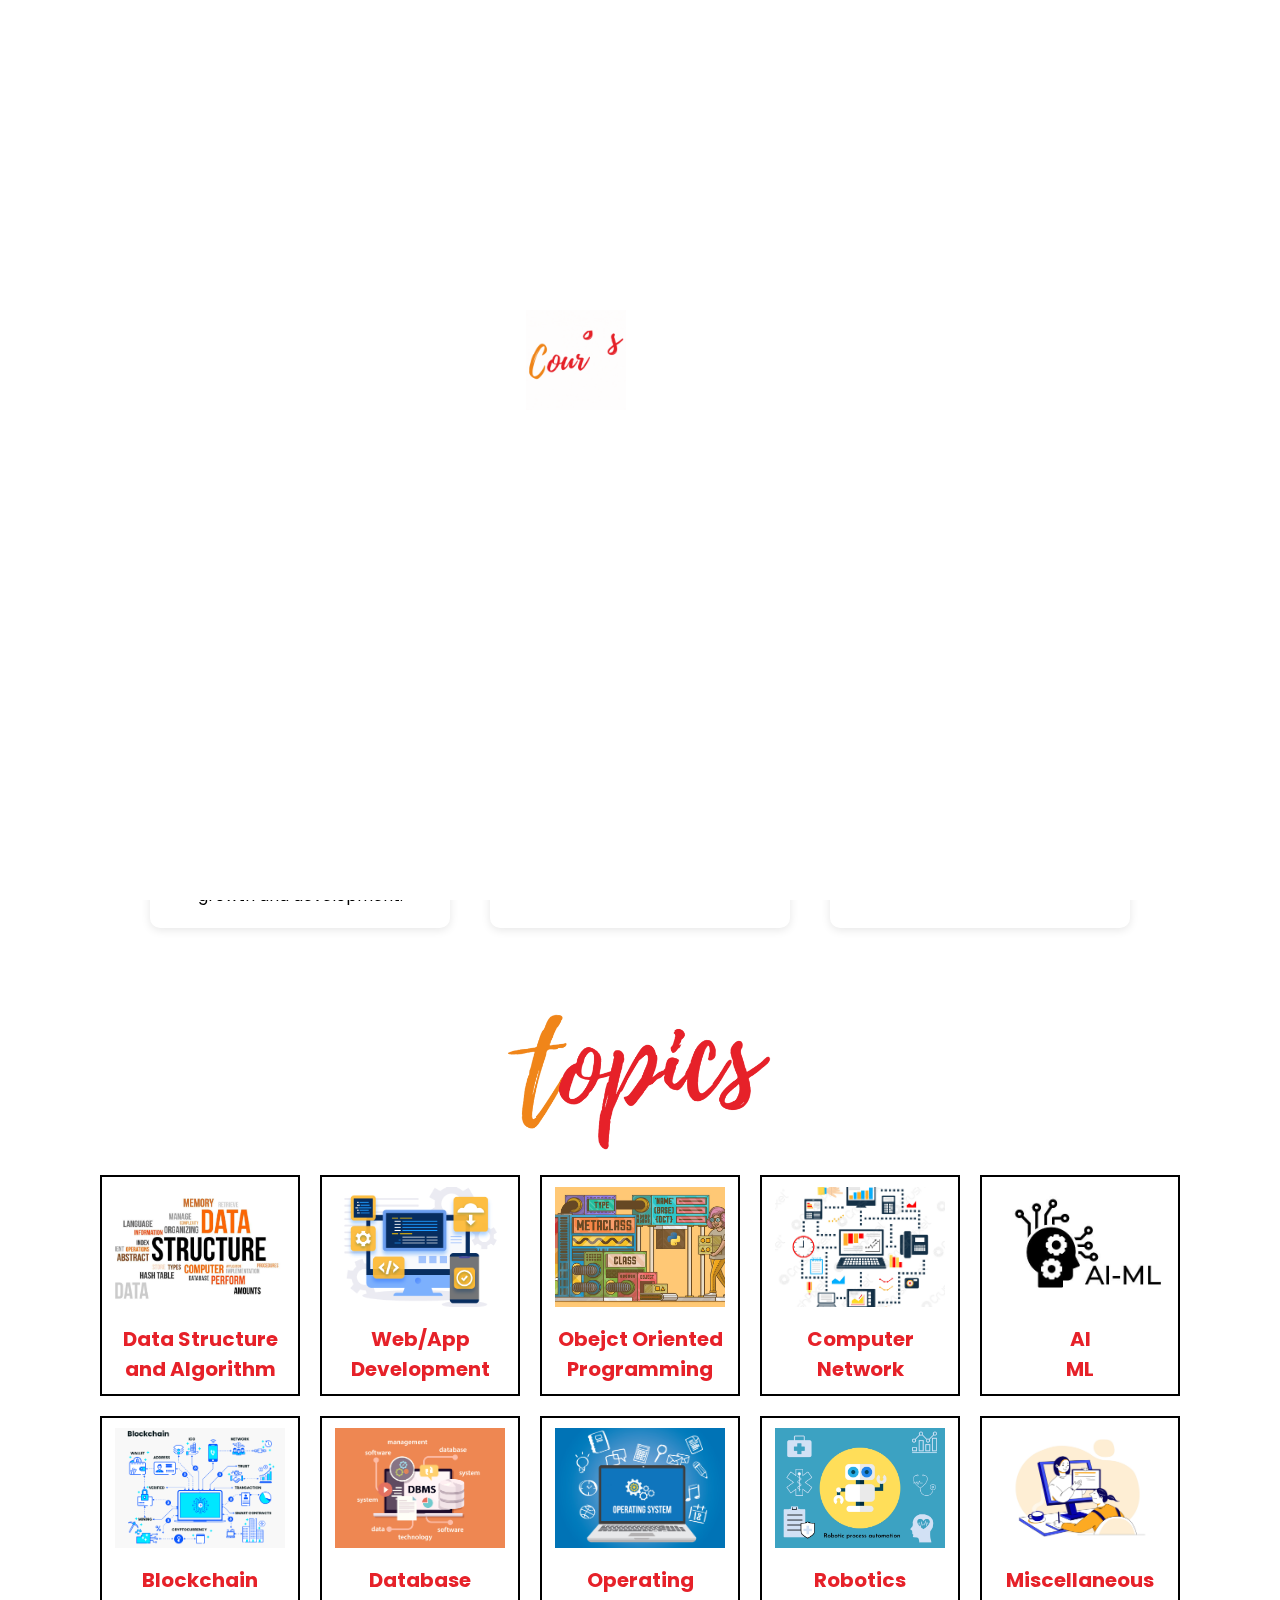
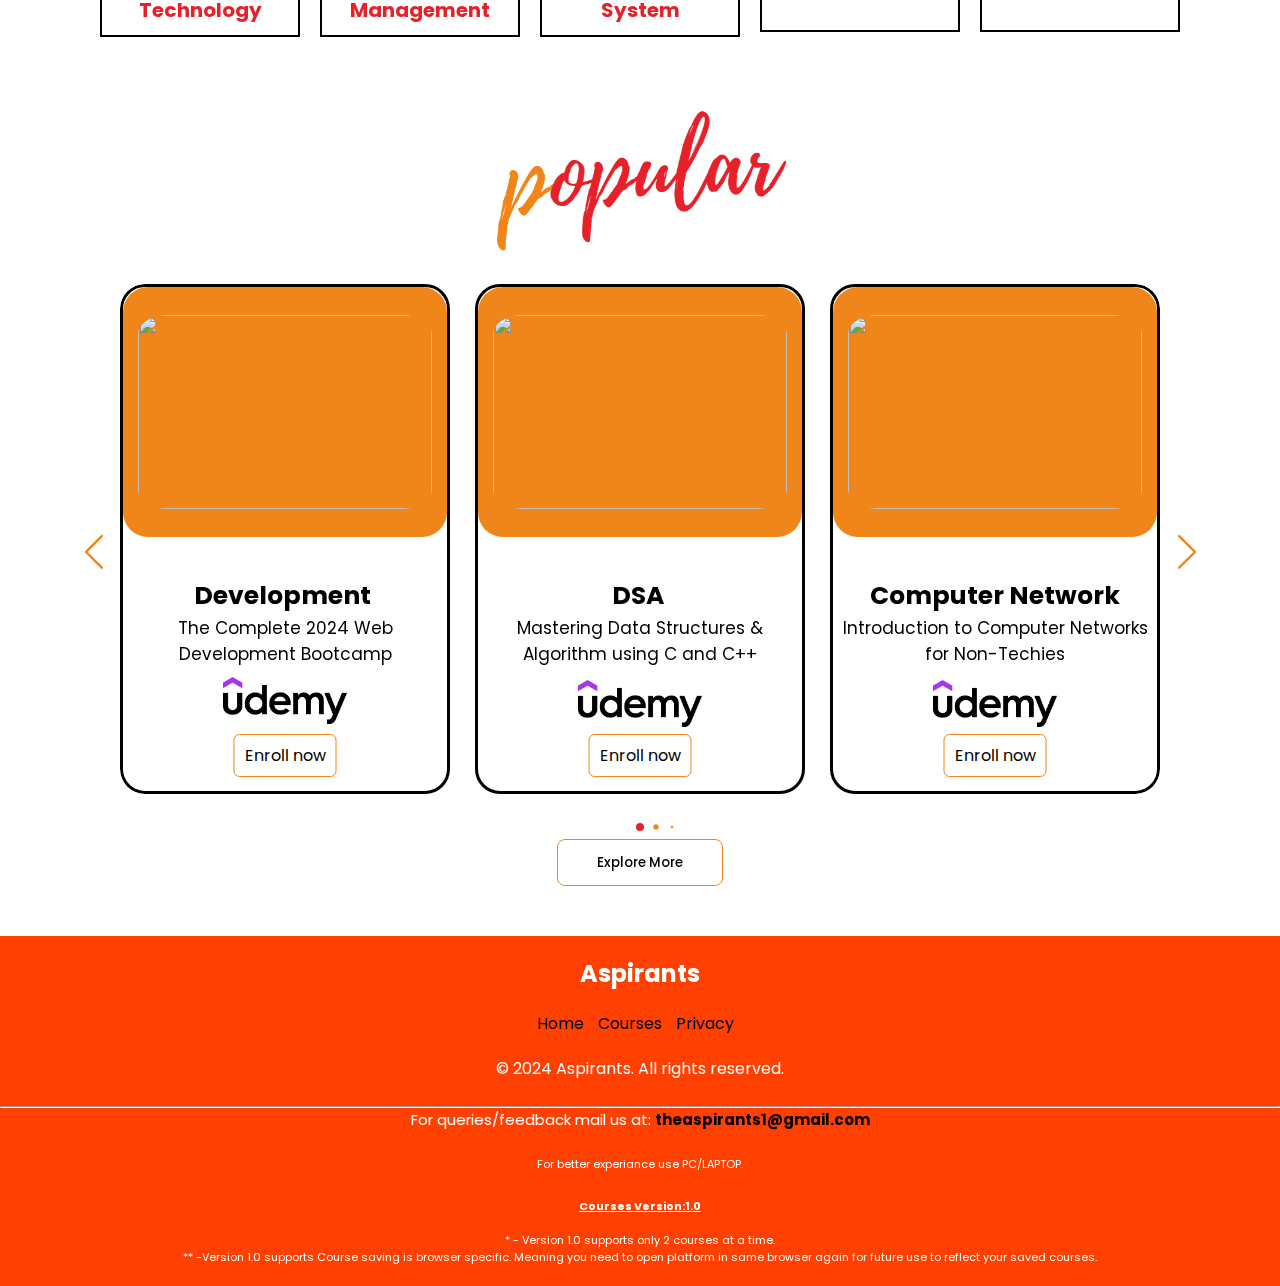
==== commit 0b03fb46: "Update index.html" ====
--- a/index.html
+++ b/index.html
@@ -211,7 +211,7 @@
 
             <div class="card-content">
               <h2 class="name_new">Development</h2>
-              <p class="description_new" style="margin-left:0px;margin-right:0px;">The Complete 2023 Web Development
+              <p class="description_new" style="margin-left:0px;margin-right:0px;">The Complete 2024 Web Development
                 Bootcamp</p>
               <hr style="width: 0px; height: 10px;opacity: 0;">
               <img src="udemy.png" class="logo_new">
@@ -476,7 +476,7 @@
       </div>
     </div>
     <div class="footer-bottom">
-      <p>&copy; 2023 Aspirants. All rights reserved.</p>
+      <p>&copy; 2024 Aspirants. All rights reserved.</p>
       <br>
       <hr>
       <div class="disclaimer">
